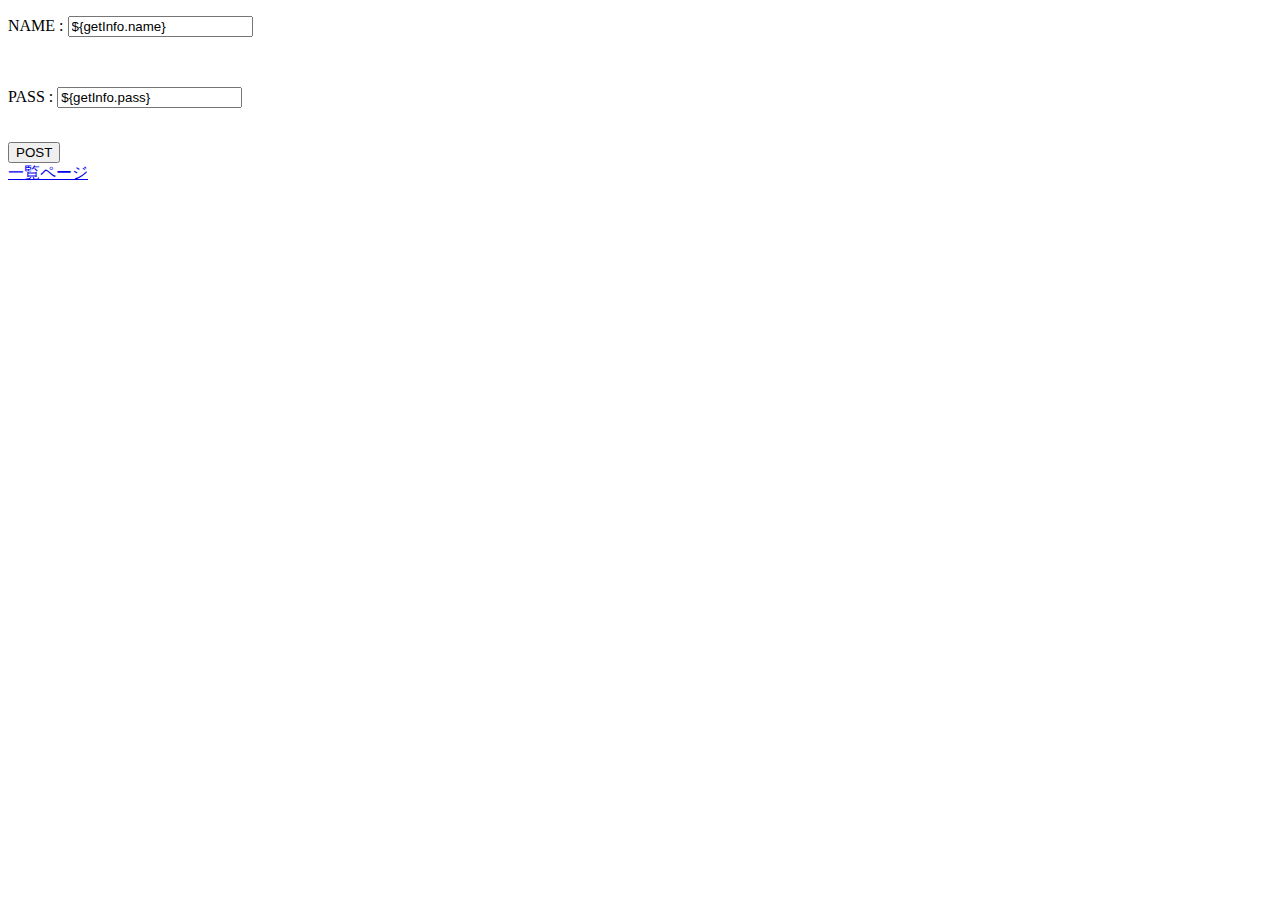
==== src/main/resources/templates/login.html @ a6eb6d8c "beta version. Top Login Products" ====
<!DOCTYPE html>
<html
    lang="ja"
    xmlns:th="http://www.thymeleaf.org"
    xmlns:layout="http://www.ultraq.net.nz/thymeleaf/layout"
    layout:decorate="~{layouts/layout}">

<head>
    <title>Login</title>
</head>
<body>
    <div layout:fragment="content">
        <form action = "#" th:action="@{/login}" th:object="${getInfo}" method="POST">
            <p>NAME : <input type="text" th:field="*{name}" value="${getInfo.name}"></p><br>
            <p>PASS : <input type="text" th:field="*{pass}" value="${getInfo.pass}"></p><br>
            <input type="submit" value="POST">
        </form>
        <a href="/products">一覧ページ</a>
    </div>
</body>
</html>
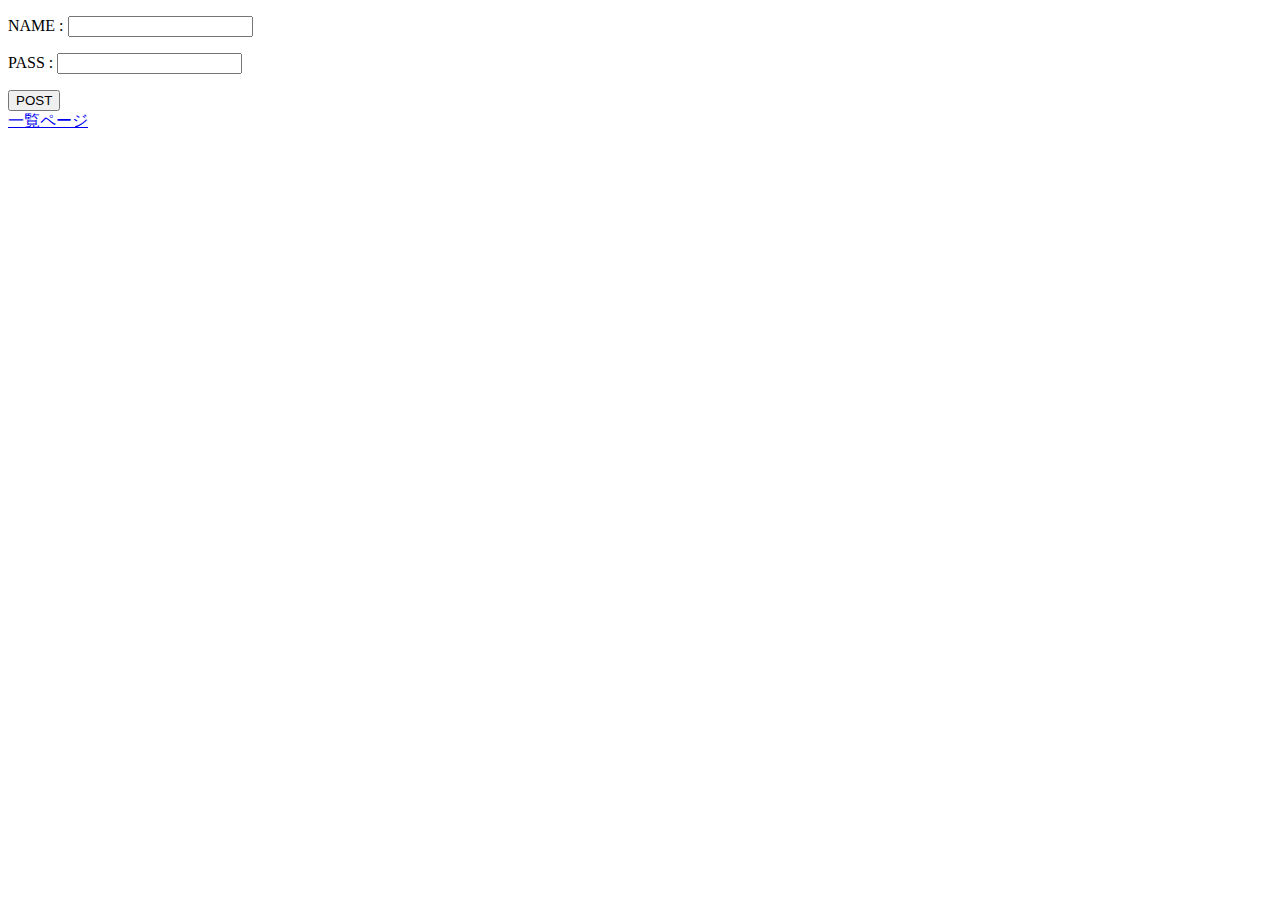
==== commit 0a30161a: "product.html きれいにした" ====
--- a/src/main/resources/templates/login.html
+++ b/src/main/resources/templates/login.html
@@ -11,8 +11,8 @@
 <body>
     <div layout:fragment="content">
         <form action = "#" th:action="@{/login}" th:object="${getInfo}" method="POST">
-            <p>NAME : <input type="text" th:field="*{name}" value="${getInfo.name}"></p><br>
-            <p>PASS : <input type="text" th:field="*{pass}" value="${getInfo.pass}"></p><br>
+            <p>NAME : <input type="text" th:field="*{name}" tx:value="*{name}"></p>
+            <p>PASS : <input type="text" th:field="*{pass}" tx:value="*{pass}"></p>
             <input type="submit" value="POST">
         </form>
         <a href="/products">一覧ページ</a>
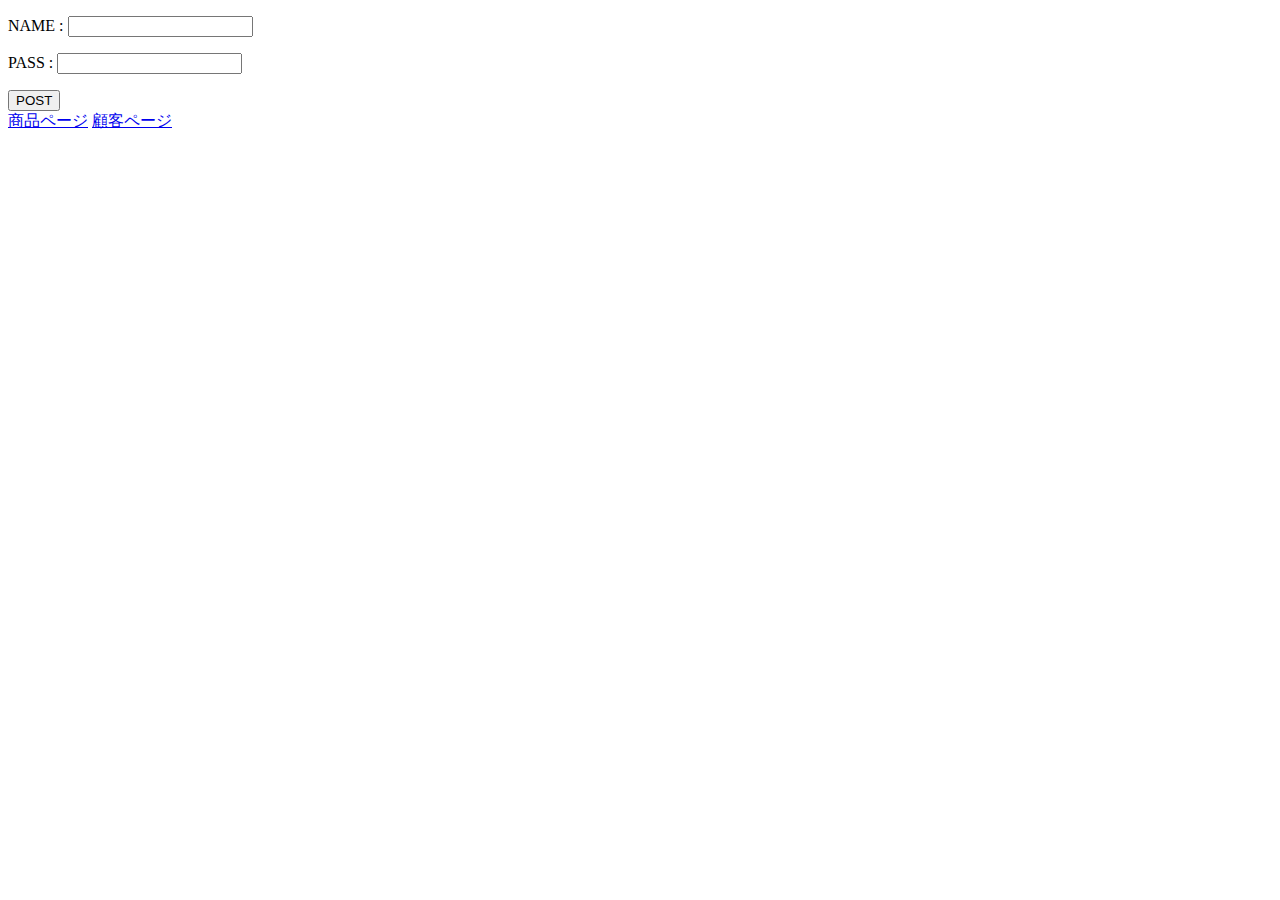
==== commit 25993599: "separate view of Products and Customers." ====
--- a/src/main/resources/templates/login.html
+++ b/src/main/resources/templates/login.html
@@ -15,7 +15,9 @@
             <p>PASS : <input type="text" th:field="*{pass}" tx:value="*{pass}"></p>
             <input type="submit" value="POST">
         </form>
-        <a href="/products">一覧ページ</a>
+        <a href="/products">商品ページ</a>
+        <a href="/customers">顧客ページ</a>
+        <!-- <a href="/orders">注文結果ページ</a> -->
     </div>
 </body>
 </html>